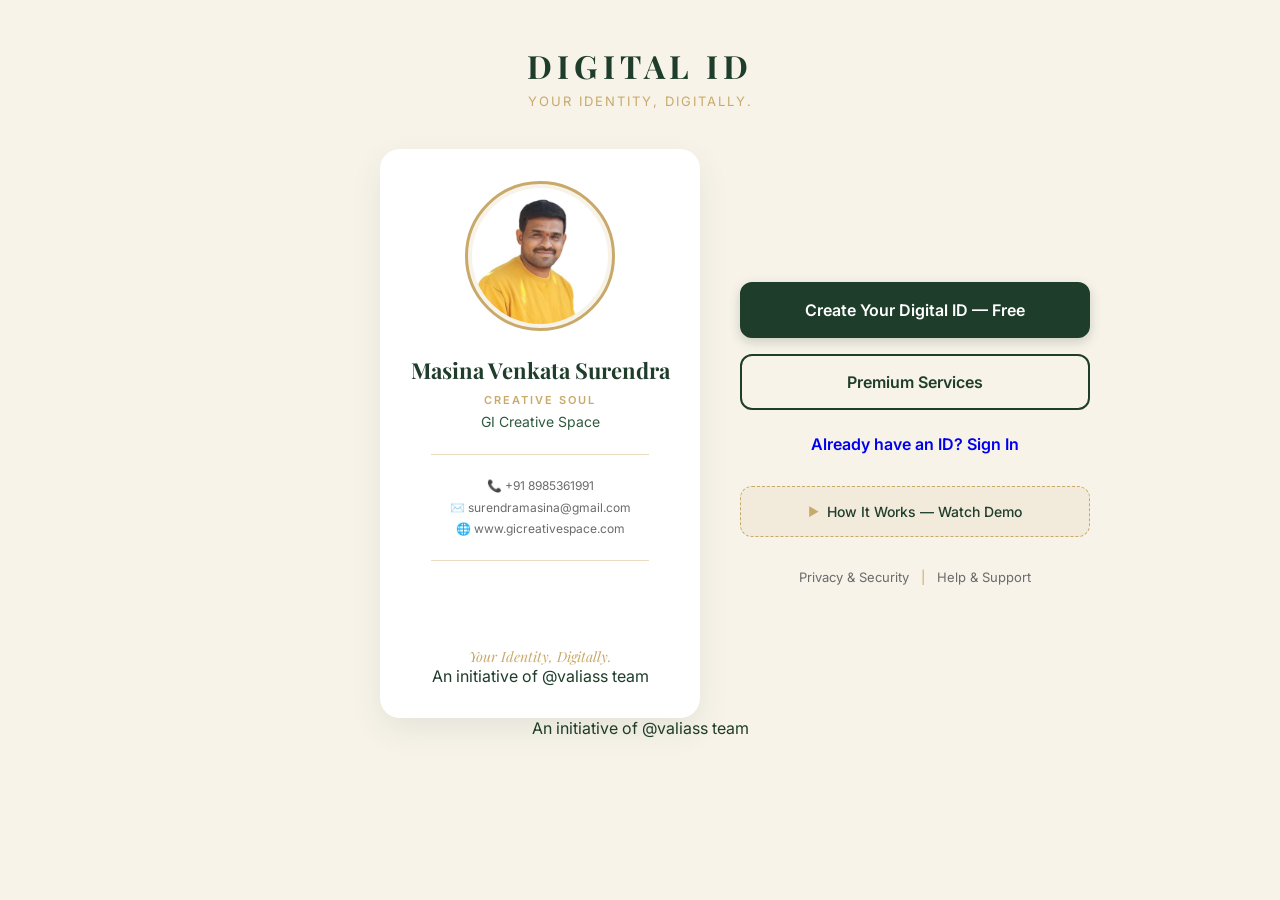
==== index.html @ 43ac8c2f "Update index.html" ====
<!DOCTYPE html>
<html lang="en">
<head>
    <meta charset="UTF-8">
    <meta name="viewport" content="width=device-width, initial-scale=1.0">
    <title>Digital ID - Your Identity, Digitally</title>
    
    <!-- Favicon (Bypass 404 error) -->
    <link rel="icon" href="data:,">

    <!-- PWA Manifest & Theme -->
    <link rel="manifest" href="manifest.json">
    <meta name="theme-color" content="#1F3D2B">
    <link rel="apple-touch-icon" href="assets/icon-192x192.png">

    <!-- Google Fonts -->
    <link rel="preconnect" href="https://fonts.googleapis.com">
    <link rel="preconnect" href="https://fonts.gstatic.com" crossorigin>
    <link href="https://fonts.googleapis.com/css2?family=Inter:wght@400;500;600&family=Playfair+Display:ital,wght@0,600;1,400&display=swap" rel="stylesheet">
    
    <!-- Custom CSS -->
    <link rel="stylesheet" href="css/style.css">
</head>
<body>

    <div class="container fade-in">
        
        <!-- Brand Header -->
        <header class="brand-header">
            <div class="header-line"></div>
            <h1>DIGITAL ID</h1>
            <div class="header-line"></div>
            <p>Your Identity, Digitally.</p>
        </header>

        <!-- Side-by-Side Layout -->
        <div class="main-layout">
            
            <!-- Left Side: Sample Card Preview -->
            <div class="card-section">
                <div class="sample-card-wrapper">
                    
                    <div class="card-photo-ring">
                        <!-- Photo with Error Bypass (Shows default if image fails) -->
                        <img src="assets/sample-profile.jpg" 
                             alt="Masina Venkata Surendra" 
                             class="sample-photo"
                             onerror="this.onerror=null; this.src='https://ui-avatars.com/api/?name=User&background=1F3D2B&color=C8A96A&size=150';">
                    </div>
                    
                    <h2 class="card-name">Masina Venkata Surendra</h2>
                    <p class="card-designation">Creative Soul</p>
                    <p class="card-org">GI Creative Space</p>
                    
                    <div class="card-divider"></div>
                    
                    <div class="card-contact">
                        <p><span class="icon">📞</span> +91 8985361991</p>
                        <p><span class="icon">✉️</span> surendramasina@gmail.com</p>
                        <p><span class="icon">🌐</span> www.gicreativespace.com</p>
                    </div>
                    
                    <div class="card-divider bottom-div"></div>
                    
                    <p class="card-tagline">Your Identity, Digitally.</p>
                    
                    <!-- Card Footer Branding -->
                    <p class="card-branding">An initiative of @valiass team</p>
                </div>
            </div>

            <!-- Right Side: Options & Actions -->
            <div class="options-section">
                
                <!-- Install App Button (Hidden by default, Outline style) -->
                <div id="installBtnContainer" class="install-btn-container hidden">
                    <button id="installBtn" class="btn btn-install">
                        📥 Install Digital ID App
                    </button>
                </div>

                <div class="actions-container">
                    <a href="generator.html" class="btn btn-primary">Create Your Digital ID — Free</a>
                    <a href="#" class="btn btn-secondary">Premium Services</a>
                </div>

                <!-- Sign In as Forest Green Box -->
                <div class="sign-in-container">
                    <a href="#" class="btn btn-signin">Already have an ID? Sign In</a>
                </div>

                <div class="video-section">
                    <p><span class="play-icon">▶</span> How It Works — Watch Demo</p>
                </div>

                <footer class="footer-links">
                    <a href="#">Privacy & Security</a>
                    <span class="divider">|</span>
                    <a href="#">Help & Support</a>
                </footer>

            </div>
        </div>
        
        <!-- Page Bottom Branding -->
        <div class="page-footer">
            An initiative of @valiass team
        </div>

    </div>

    <!-- Service Worker Registration & PWA Install Logic -->
    <script>
        // 1. Register Service Worker
        if ('serviceWorker' in navigator) {
            window.addEventListener('load', () => {
                navigator.serviceWorker.register('./sw.js')
                    .then(registration => console.log('SW registered:', registration))
                    .catch(error => console.log('SW registration failed:', error));
            });
        }

        // 2. PWA Install Logic
        let deferredPrompt;
        const installBtnContainer = document.getElementById('installBtnContainer');
        const installBtn = document.getElementById('installBtn');

        // Show Install Button
        window.addEventListener('beforeinstallprompt', (e) => {
            e.preventDefault();
            deferredPrompt = e;
            installBtnContainer.classList.remove('hidden');
        });

        // Install Button Click
        installBtn.addEventListener('click', async () => {
            if (deferredPrompt) {
                deferredPrompt.prompt();
                const { outcome } = await deferredPrompt.userChoice;
                console.log(`User response: ${outcome}`);
                deferredPrompt = null;
                installBtnContainer.classList.add('hidden'); // Auto-hide after click
            }
        });

        // Auto-hide on successful install
        window.addEventListener('appinstalled', () => {
            console.log('App Installed Successfully');
            installBtnContainer.classList.add('hidden');
        });

        // Auto-hide if already installed (Standalone Mode)
        if (window.matchMedia('(display-mode: standalone)').matches || window.navigator.standalone === true) {
            installBtnContainer.classList.add('hidden');
        }
    </script>
</body>
</html>
---- css/style.css ----
/* --- Root Variables (Global Colors) --- */
:root {
    --ivory: #F7F3E9;
    --white: #FFFFFF;
    --forest-green: #1F3D2B;
    --forest-light: #2E5A3F;
    --champagne: #C8A96A;
    --warm-grey: #6B6B6B;
    
    --shadow-soft: 0 12px 32px rgba(31, 61, 43, 0.08);
    --shadow-hover: 0 16px 40px rgba(31, 61, 43, 0.15);
}

/* --- Base Reset --- */
* {
    margin: 0;
    padding: 0;
    box-sizing: border-box;
}

body {
    font-family: 'Inter', sans-serif;
    background-color: var(--ivory);
    color: var(--forest-green);
    display: flex;
    flex-direction: column;
    align-items: center;
    min-height: 100vh;
    padding: 24px 16px;
}

/* --- Container & Animation --- */
.container {
    width: 100%;
    max-width: 900px; /* Increased for side-by-side */
    display: flex;
    flex-direction: column;
    align-items: center;
    margin-top: 20px;
}

.fade-in {
    animation: fadeIn 0.8s ease-out forwards;
}

@keyframes fadeIn {
    from { opacity: 0; transform: translateY(15px); }
    to { opacity: 1; transform: translateY(0); }
}

/* --- Brand Header --- */
.brand-header {
    text-align: center;
    margin-bottom: 40px;
    width: 100%;
}

.brand-header h1 {
    font-family: 'Playfair Display', serif;
    font-size: 32px;
    letter-spacing: 5px;
    color: var(--forest-green);
    margin-bottom: 6px;
}

.brand-header p {
    font-size: 13px;
    letter-spacing: 2px;
    color: var(--champagne);
    text-transform: uppercase;
}

/* --- Main Layout (Side by Side) --- */
.main-layout {
    display: flex;
    flex-direction: row;
    gap: 40px;
    width: 100%;
    justify-content: center;
    align-items: center;
}

/* --- Left Side: Card Section --- */
.card-section {
    flex: 1;
    display: flex;
    justify-content: flex-end; /* Align card to the center gap */
}

/* --- Right Side: Options Section --- */
.options-section {
    flex: 1;
    display: flex;
    flex-direction: column;
    justify-content: center;
    align-items: flex-start; /* Align options to the left */
    max-width: 350px;
}

/* --- Sample Card Design (9:16 Ratio) --- */
.sample-card-wrapper {
    width: 100%;
    max-width: 320px;
    aspect-ratio: 9 / 16;
    background-color: var(--white);
    border-radius: 20px;
    box-shadow: var(--shadow-soft);
    padding: 32px 24px;
    display: flex;
    flex-direction: column;
    align-items: center;
    position: relative;
    overflow: hidden;
    transition: transform 0.3s ease, box-shadow 0.3s ease;
}

.sample-card-wrapper:hover {
    transform: translateY(-5px);
    box-shadow: var(--shadow-hover);
}

.card-photo-ring {
    width: 150px;
    height: 150px;
    border-radius: 50%;
    border: 3px solid var(--champagne);
    padding: 4px;
    margin-bottom: 24px;
    background-color: var(--ivory);
}

.sample-photo {
    width: 100%;
    height: 100%;
    object-fit: cover;
    border-radius: 50%;
}

.card-name {
    font-family: 'Playfair Display', serif;
    font-size: 22px;
    color: var(--forest-green);
    margin-bottom: 8px;
    text-align: center;
}

.card-designation {
    font-size: 11px;
    letter-spacing: 2px;
    color: var(--champagne);
    text-transform: uppercase;
    font-weight: 600;
    margin-bottom: 6px;
}

.card-org {
    font-size: 14px;
    color: var(--forest-light);
    margin-bottom: 24px;
}

.card-divider {
    width: 80%;
    height: 1px;
    background-color: var(--champagne);
    opacity: 0.4;
    margin-bottom: 20px;
}

.card-contact {
    font-size: 12px;
    color: var(--warm-grey);
    text-align: center;
    line-height: 1.8;
    margin-bottom: 20px;
}

.card-rule {
    width: 50px;
    height: 2px;
    background-color: var(--champagne);
    margin-bottom: 16px;
}

.card-tagline {
    font-family: 'Playfair Display', serif;
    font-style: italic;
    font-size: 14px;
    color: var(--champagne);
    margin-top: auto;
}

/* --- Install Button Container --- */
.install-btn-container {
    width: 100%;
    margin-bottom: 12px; /* Space between install and free button */
}

/* --- Action Buttons & Links --- */
.actions-container {
    width: 100%;
    display: flex;
    flex-direction: column;
    gap: 16px;
    margin-bottom: 24px;
}

.btn {
    width: 100%;
    padding: 16px;
    border-radius: 12px;
    font-family: 'Inter', sans-serif;
    font-size: 16px;
    font-weight: 600;
    text-align: center;
    cursor: pointer;
    text-decoration: none;
    transition: all 0.25s ease;
}

.btn-primary {
    background-color: var(--forest-green);
    color: var(--white);
    border: 2px solid var(--forest-green);
    box-shadow: 0 4px 12px rgba(31, 61, 43, 0.2);
}

.btn-primary:hover {
    background-color: var(--forest-light);
    transform: translateY(-2px);
    box-shadow: 0 6px 16px rgba(31, 61, 43, 0.3);
}

.btn-secondary {
    background-color: transparent;
    color: var(--forest-green);
    border: 2px solid var(--forest-green);
}

.btn-secondary:hover {
    background-color: rgba(31, 61, 43, 0.05);
    transform: translateY(-2px);
}

/* --- Install Button Specific Style --- */
.btn-install {
    background-color: var(--white);
    color: var(--forest-green);
    border: 2px solid var(--champagne);
    display: flex;
    justify-content: center;
    align-items: center;
    gap: 8px;
}

.btn-install:hover {
    background-color: rgba(200, 169, 106, 0.1);
    transform: translateY(-2px);
}

/* --- Utility Class --- */
.hidden {
    display: none !important;
}

/* --- Sign In & Video Section --- */
.sign-in-container {
    width: 100%;
    text-align: center;
    margin-bottom: 32px;
}

.sign-in-link {
    color: var(--forest-green);
    font-weight: 600;
    text-decoration: none;
    font-size: 14px;
    transition: color 0.2s;
}

.sign-in-link:hover {
    text-decoration: underline;
}

.video-section {
    width: 100%;
    background-color: rgba(200, 169, 106, 0.1);
    border-radius: 12px;
    padding: 16px;
    text-align: center;
    margin-bottom: 32px;
    border: 1px dashed var(--champagne);
    cursor: pointer;
    transition: background-color 0.3s;
}

.video-section:hover {
    background-color: rgba(200, 169, 106, 0.2);
}

.video-section p {
    font-size: 14px;
    color: var(--forest-green);
    font-weight: 500;
    display: flex;
    align-items: center;
    justify-content: center;
    gap: 8px;
}

.play-icon {
    font-size: 12px;
    color: var(--champagne);
}

/* --- Footer Links --- */
.footer-links {
    width: 100%;
    display: flex;
    justify-content: center;
    gap: 12px;
    font-size: 13px;
}

.footer-links a {
    color: var(--warm-grey);
    text-decoration: none;
    transition: color 0.2s;
}

.footer-links a:hover {
    color: var(--forest-green);
    text-decoration: underline;
}

.footer-links .divider {
    color: var(--champagne);
}

/* --- Mobile Responsiveness --- */
@media (max-width: 768px) {
    .main-layout {
        flex-direction: column;
        gap: 32px;
    }

    .card-section {
        justify-content: center;
    }

    .options-section {
        align-items: center;
        width: 100%;
    }

    .actions-container, 
    .install-btn-container,
    .sign-in-container, 
    .video-section, 
    .footer-links {
        max-width: 320px;
    }
}
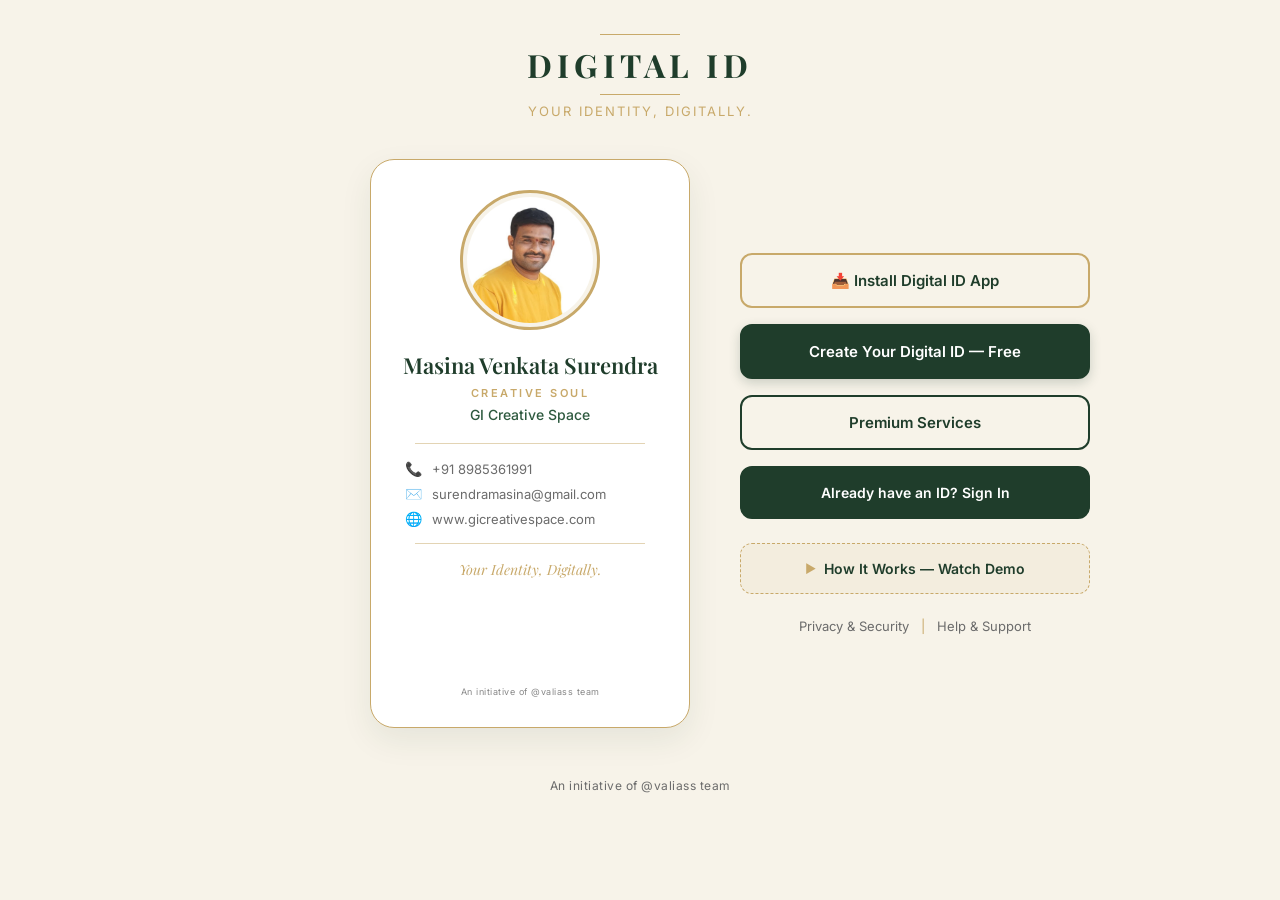
==== commit 06390a61: "Update index.html" ====
--- a/index.html
+++ b/index.html
@@ -120,26 +120,37 @@
             });
         }
 
-        // 2. PWA Install Logic
+        // 2. PWA Install Logic with Fallback
         let deferredPrompt;
         const installBtnContainer = document.getElementById('installBtnContainer');
         const installBtn = document.getElementById('installBtn');
 
-        // Show Install Button
+        // FOR TESTING: Always show the button after 1 second (if not installed)
+        setTimeout(() => {
+            if (!window.matchMedia('(display-mode: standalone)').matches && window.navigator.standalone !== true) {
+                installBtnContainer.classList.remove('hidden');
+            }
+        }, 1000);
+
+        // Capture the prompt if available
         window.addEventListener('beforeinstallprompt', (e) => {
             e.preventDefault();
             deferredPrompt = e;
-            installBtnContainer.classList.remove('hidden');
+            console.log('Install prompt ready');
         });
 
-        // Install Button Click
+        // Button Click Action
         installBtn.addEventListener('click', async () => {
             if (deferredPrompt) {
+                // If browser supports prompt, show it
                 deferredPrompt.prompt();
                 const { outcome } = await deferredPrompt.userChoice;
                 console.log(`User response: ${outcome}`);
                 deferredPrompt = null;
-                installBtnContainer.classList.add('hidden'); // Auto-hide after click
+                installBtnContainer.classList.add('hidden');
+            } else {
+                // Fallback: If prompt is not available (e.g., iOS or localhost issue)
+                alert("To install the app:\n\n1. Tap the browser menu (3 dots).\n2. Select 'Add to Home Screen' or 'Install App'.");
             }
         });
 
@@ -149,7 +160,7 @@
             installBtnContainer.classList.add('hidden');
         });
 
-        // Auto-hide if already installed (Standalone Mode)
+        // Auto-hide if already opened as an App (Standalone Mode)
         if (window.matchMedia('(display-mode: standalone)').matches || window.navigator.standalone === true) {
             installBtnContainer.classList.add('hidden');
         }
--- a/css/style.css
+++ b/css/style.css
@@ -1,4 +1,4 @@
-/* --- Root Variables (Global Colors) --- */
+/* --- Root Variables --- */
 :root {
     --ivory: #F7F3E9;
     --white: #FFFFFF;
@@ -29,14 +29,14 @@
     padding: 24px 16px;
 }
 
-/* --- Container & Animation --- */
+/* --- Container --- */
 .container {
     width: 100%;
-    max-width: 900px; /* Increased for side-by-side */
-    display: flex;
-    flex-direction: column;
-    align-items: center;
-    margin-top: 20px;
+    max-width: 900px;
+    display: flex;
+    flex-direction: column;
+    align-items: center;
+    margin-top: 10px;
 }
 
 .fade-in {
@@ -50,7 +50,9 @@
 
 /* --- Brand Header --- */
 .brand-header {
-    text-align: center;
+    display: flex;
+    flex-direction: column;
+    align-items: center;
     margin-bottom: 40px;
     width: 100%;
 }
@@ -60,7 +62,7 @@
     font-size: 32px;
     letter-spacing: 5px;
     color: var(--forest-green);
-    margin-bottom: 6px;
+    margin: 8px 0;
 }
 
 .brand-header p {
@@ -68,44 +70,52 @@
     letter-spacing: 2px;
     color: var(--champagne);
     text-transform: uppercase;
-}
-
-/* --- Main Layout (Side by Side) --- */
+    margin-top: 8px;
+}
+
+/* Gold lines for header */
+.header-line {
+    width: 80px;
+    height: 1px;
+    background-color: var(--champagne);
+    display: inline-block;
+}
+
+/* --- Main Layout --- */
 .main-layout {
     display: flex;
     flex-direction: row;
-    gap: 40px;
+    gap: 50px;
     width: 100%;
     justify-content: center;
     align-items: center;
 }
 
-/* --- Left Side: Card Section --- */
 .card-section {
     flex: 1;
     display: flex;
-    justify-content: flex-end; /* Align card to the center gap */
-}
-
-/* --- Right Side: Options Section --- */
+    justify-content: flex-end;
+}
+
 .options-section {
     flex: 1;
     display: flex;
     flex-direction: column;
     justify-content: center;
-    align-items: flex-start; /* Align options to the left */
+    align-items: flex-start;
     max-width: 350px;
 }
 
-/* --- Sample Card Design (9:16 Ratio) --- */
+/* --- Sample Card Design (Premium Look) --- */
 .sample-card-wrapper {
     width: 100%;
     max-width: 320px;
     aspect-ratio: 9 / 16;
     background-color: var(--white);
-    border-radius: 20px;
+    border: 1px solid var(--champagne); /* Gold Border */
+    border-radius: 24px;
     box-shadow: var(--shadow-soft);
-    padding: 32px 24px;
+    padding: 30px 24px;
     display: flex;
     flex-direction: column;
     align-items: center;
@@ -120,12 +130,12 @@
 }
 
 .card-photo-ring {
-    width: 150px;
-    height: 150px;
+    width: 140px;
+    height: 140px;
     border-radius: 50%;
     border: 3px solid var(--champagne);
     padding: 4px;
-    margin-bottom: 24px;
+    margin-bottom: 20px;
     background-color: var(--ivory);
 }
 
@@ -140,13 +150,14 @@
     font-family: 'Playfair Display', serif;
     font-size: 22px;
     color: var(--forest-green);
-    margin-bottom: 8px;
+    margin-bottom: 6px;
     text-align: center;
+    font-weight: 600;
 }
 
 .card-designation {
     font-size: 11px;
-    letter-spacing: 2px;
+    letter-spacing: 2.5px;
     color: var(--champagne);
     text-transform: uppercase;
     font-weight: 600;
@@ -156,30 +167,42 @@
 .card-org {
     font-size: 14px;
     color: var(--forest-light);
-    margin-bottom: 24px;
+    margin-bottom: 20px;
+    font-weight: 500;
 }
 
 .card-divider {
-    width: 80%;
+    width: 85%;
     height: 1px;
     background-color: var(--champagne);
-    opacity: 0.4;
-    margin-bottom: 20px;
+    opacity: 0.5;
+    margin-bottom: 16px;
+}
+
+.bottom-div {
+    margin-top: 16px;
+    margin-bottom: 16px;
 }
 
 .card-contact {
-    font-size: 12px;
+    width: 100%;
+    font-size: 13px;
     color: var(--warm-grey);
-    text-align: center;
-    line-height: 1.8;
-    margin-bottom: 20px;
-}
-
-.card-rule {
-    width: 50px;
-    height: 2px;
-    background-color: var(--champagne);
-    margin-bottom: 16px;
+    display: flex;
+    flex-direction: column;
+    gap: 8px;
+    padding-left: 10px;
+}
+
+.card-contact p {
+    display: flex;
+    align-items: center;
+    gap: 10px;
+}
+
+.card-contact .icon {
+    font-size: 14px;
+    color: var(--champagne);
 }
 
 .card-tagline {
@@ -187,22 +210,29 @@
     font-style: italic;
     font-size: 14px;
     color: var(--champagne);
-    margin-top: auto;
-}
-
-/* --- Install Button Container --- */
+    margin-bottom: 10px;
+}
+
+.card-branding {
+    font-size: 9px;
+    color: var(--warm-grey);
+    letter-spacing: 0.5px;
+    opacity: 0.8;
+    margin-top: auto; /* Pushes it to the bottom */
+}
+
+/* --- Buttons --- */
 .install-btn-container {
     width: 100%;
-    margin-bottom: 12px; /* Space between install and free button */
-}
-
-/* --- Action Buttons & Links --- */
+    margin-bottom: 16px;
+}
+
 .actions-container {
     width: 100%;
     display: flex;
     flex-direction: column;
     gap: 16px;
-    margin-bottom: 24px;
+    margin-bottom: 16px;
 }
 
 .btn {
@@ -210,12 +240,13 @@
     padding: 16px;
     border-radius: 12px;
     font-family: 'Inter', sans-serif;
-    font-size: 16px;
+    font-size: 15px;
     font-weight: 600;
     text-align: center;
     cursor: pointer;
     text-decoration: none;
     transition: all 0.25s ease;
+    display: block;
 }
 
 .btn-primary {
@@ -228,7 +259,6 @@
 .btn-primary:hover {
     background-color: var(--forest-light);
     transform: translateY(-2px);
-    box-shadow: 0 6px 16px rgba(31, 61, 43, 0.3);
 }
 
 .btn-secondary {
@@ -242,66 +272,55 @@
     transform: translateY(-2px);
 }
 
-/* --- Install Button Specific Style --- */
+/* Install Outline Button */
 .btn-install {
-    background-color: var(--white);
+    background-color: transparent;
     color: var(--forest-green);
     border: 2px solid var(--champagne);
-    display: flex;
-    justify-content: center;
-    align-items: center;
-    gap: 8px;
-}
-
+}
 .btn-install:hover {
     background-color: rgba(200, 169, 106, 0.1);
     transform: translateY(-2px);
 }
 
-/* --- Utility Class --- */
-.hidden {
-    display: none !important;
-}
-
-/* --- Sign In & Video Section --- */
+/* Sign In Forest Green Box */
 .sign-in-container {
     width: 100%;
-    text-align: center;
-    margin-bottom: 32px;
-}
-
-.sign-in-link {
-    color: var(--forest-green);
-    font-weight: 600;
-    text-decoration: none;
+    margin-bottom: 24px;
+}
+
+.btn-signin {
+    background-color: var(--forest-green);
+    color: var(--white);
+    border: 2px solid var(--forest-green);
     font-size: 14px;
-    transition: color 0.2s;
-}
-
-.sign-in-link:hover {
-    text-decoration: underline;
-}
-
+}
+.btn-signin:hover {
+    background-color: var(--forest-light);
+    transform: translateY(-2px);
+}
+
+/* --- Video Section --- */
 .video-section {
     width: 100%;
-    background-color: rgba(200, 169, 106, 0.1);
+    background-color: rgba(200, 169, 106, 0.08);
     border-radius: 12px;
     padding: 16px;
     text-align: center;
-    margin-bottom: 32px;
+    margin-bottom: 24px;
     border: 1px dashed var(--champagne);
     cursor: pointer;
     transition: background-color 0.3s;
 }
 
 .video-section:hover {
-    background-color: rgba(200, 169, 106, 0.2);
+    background-color: rgba(200, 169, 106, 0.15);
 }
 
 .video-section p {
     font-size: 14px;
     color: var(--forest-green);
-    font-weight: 500;
+    font-weight: 600;
     display: flex;
     align-items: center;
     justify-content: center;
@@ -335,6 +354,20 @@
 
 .footer-links .divider {
     color: var(--champagne);
+}
+
+/* --- Page Bottom Branding --- */
+.page-footer {
+    margin-top: 50px;
+    font-size: 12px;
+    color: var(--warm-grey);
+    text-align: center;
+    letter-spacing: 0.5px;
+}
+
+/* --- Utility --- */
+.hidden {
+    display: none !important;
 }
 
 /* --- Mobile Responsiveness --- */
@@ -360,4 +393,8 @@
     .footer-links {
         max-width: 320px;
     }
-}
+    
+    .page-footer {
+        margin-top: 30px;
+    }
+}
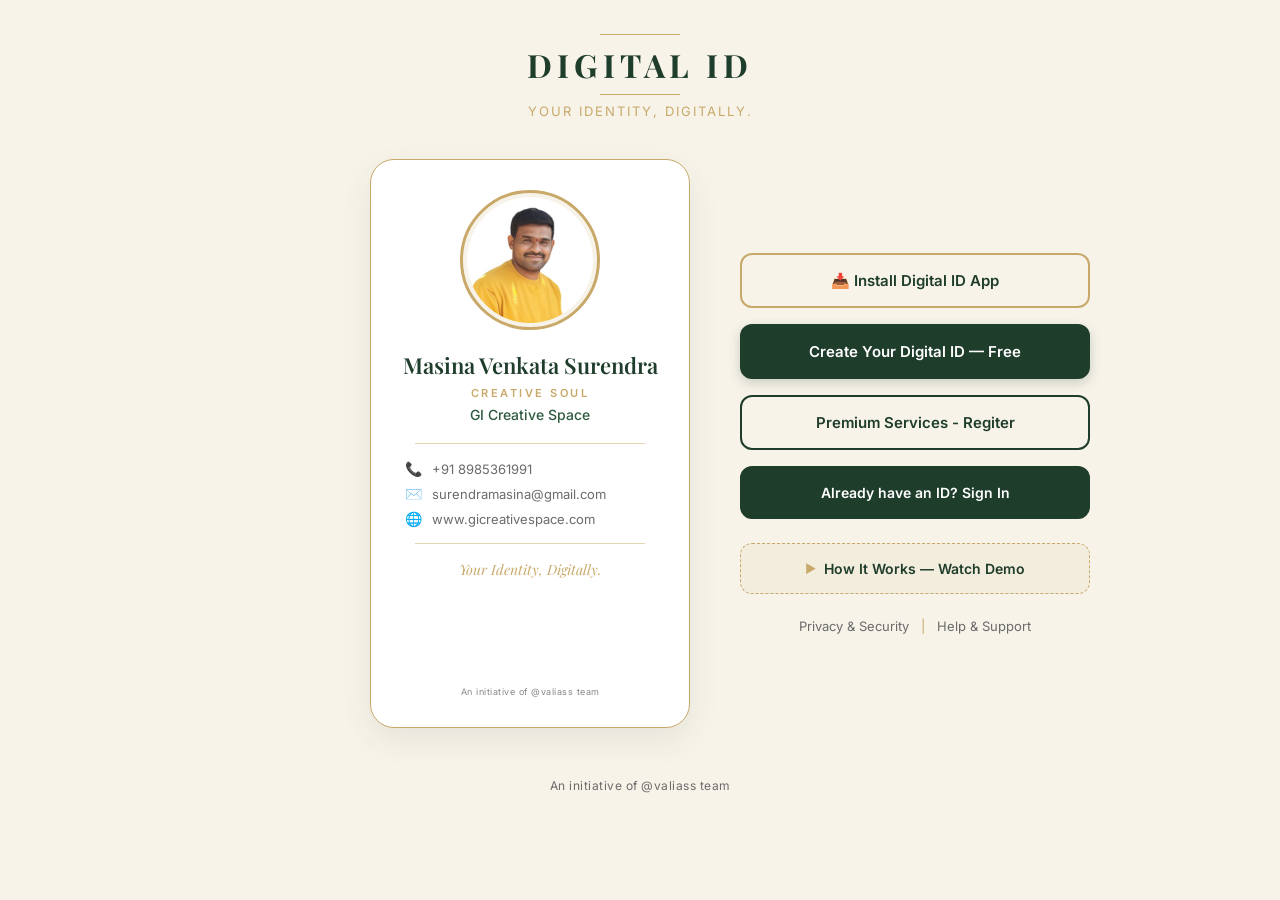
==== commit f40959e1: "Update index.html" ====
--- a/index.html
+++ b/index.html
@@ -81,7 +81,7 @@
 
                 <div class="actions-container">
                     <a href="generator.html" class="btn btn-primary">Create Your Digital ID — Free</a>
-                    <a href="#" class="btn btn-secondary">Premium Services</a>
+                    <a href="#" class="btn btn-secondary">Premium Services - Regiter </a>
                 </div>
 
                 <!-- Sign In as Forest Green Box -->
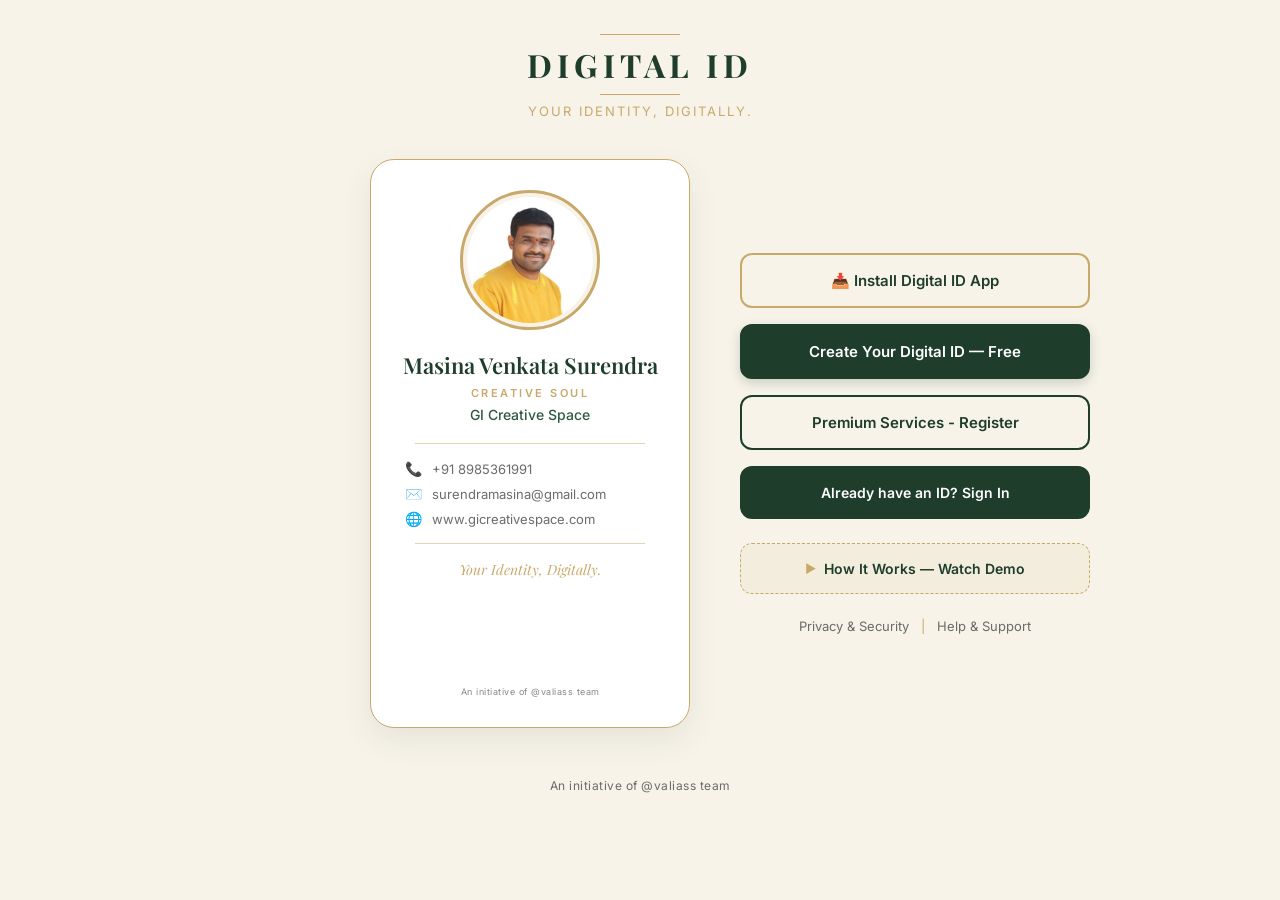
==== commit 38fc402b: "Update index.html" ====
--- a/index.html
+++ b/index.html
@@ -81,7 +81,7 @@
 
                 <div class="actions-container">
                     <a href="generator.html" class="btn btn-primary">Create Your Digital ID — Free</a>
-                    <a href="#" class="btn btn-secondary">Premium Services - Regiter </a>
+                    <a href="#" class="btn btn-secondary">Premium Services - Register </a>
                 </div>
 
                 <!-- Sign In as Forest Green Box -->
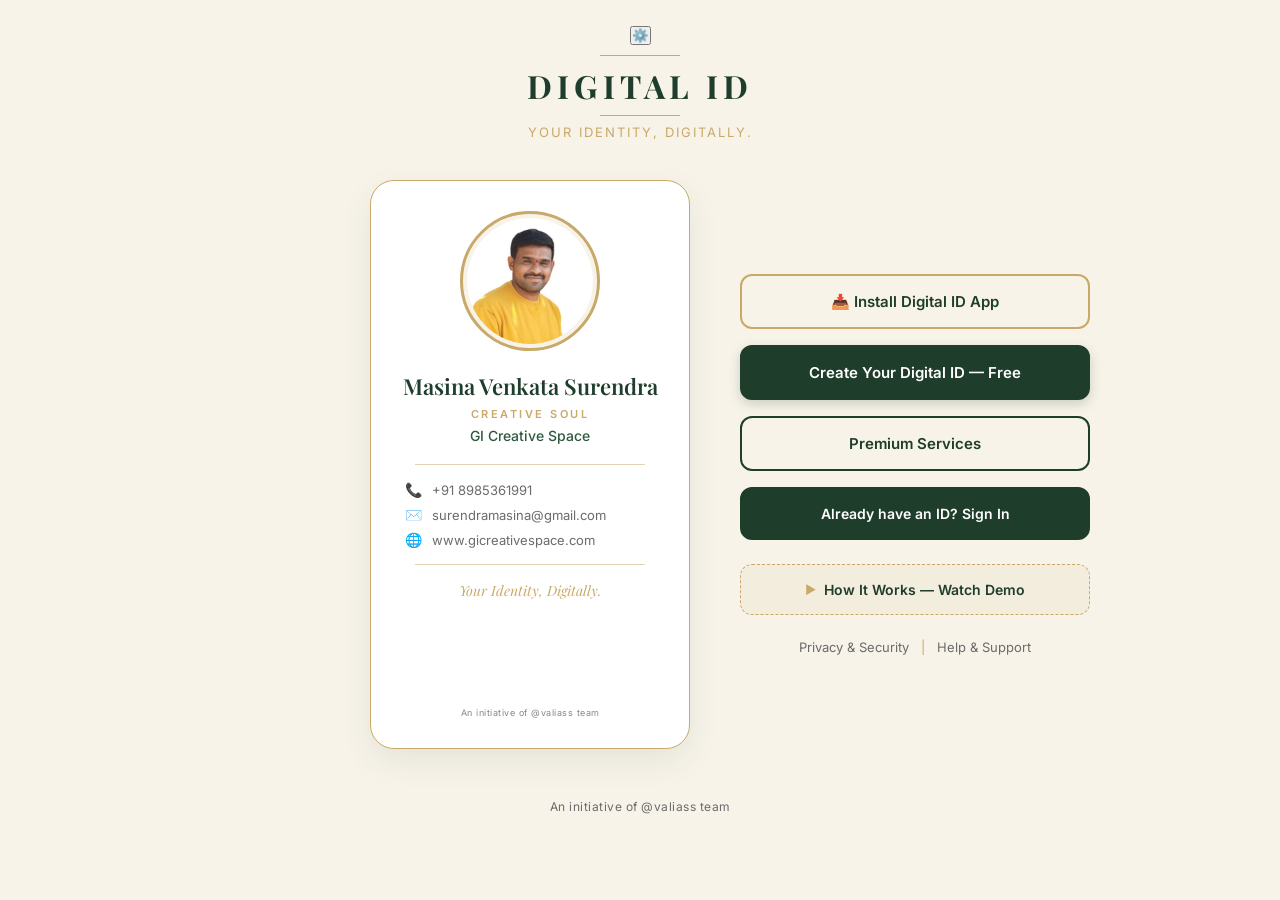
==== commit 0534c14d: "Update index.html" ====
--- a/index.html
+++ b/index.html
@@ -23,6 +23,21 @@
 </head>
 <body>
 
+    <!-- Top Right Settings Menu -->
+    <div class="top-settings-wrapper">
+        <button id="settingsBtn" class="settings-icon">⚙️</button>
+        
+        <!-- Dropdown Menu (Hidden by default) -->
+        <div id="settingsDropdown" class="settings-dropdown hidden">
+            <button id="clearCacheBtn" class="dropdown-item">
+                🔄 Refresh App (Clear Cache)
+            </button>
+            <button id="closeSettingsBtn" class="dropdown-item close-item">
+                ❌ Close
+            </button>
+        </div>
+    </div>
+
     <div class="container fade-in">
         
         <!-- Brand Header -->
@@ -39,9 +54,8 @@
             <!-- Left Side: Sample Card Preview -->
             <div class="card-section">
                 <div class="sample-card-wrapper">
-                    
                     <div class="card-photo-ring">
-                        <!-- Photo with Error Bypass (Shows default if image fails) -->
+                        <!-- Photo with Error Bypass -->
                         <img src="assets/sample-profile.jpg" 
                              alt="Masina Venkata Surendra" 
                              class="sample-photo"
@@ -63,8 +77,6 @@
                     <div class="card-divider bottom-div"></div>
                     
                     <p class="card-tagline">Your Identity, Digitally.</p>
-                    
-                    <!-- Card Footer Branding -->
                     <p class="card-branding">An initiative of @valiass team</p>
                 </div>
             </div>
@@ -72,7 +84,7 @@
             <!-- Right Side: Options & Actions -->
             <div class="options-section">
                 
-                <!-- Install App Button (Hidden by default, Outline style) -->
+                <!-- Install App Button (Top of options list) -->
                 <div id="installBtnContainer" class="install-btn-container hidden">
                     <button id="installBtn" class="btn btn-install">
                         📥 Install Digital ID App
@@ -81,10 +93,9 @@
 
                 <div class="actions-container">
                     <a href="generator.html" class="btn btn-primary">Create Your Digital ID — Free</a>
-                    <a href="#" class="btn btn-secondary">Premium Services - Register </a>
-                </div>
-
-                <!-- Sign In as Forest Green Box -->
+                    <a href="#" class="btn btn-secondary">Premium Services</a>
+                </div>
+
                 <div class="sign-in-container">
                     <a href="#" class="btn btn-signin">Already have an ID? Sign In</a>
                 </div>
@@ -109,7 +120,7 @@
 
     </div>
 
-    <!-- Service Worker Registration & PWA Install Logic -->
+    <!-- Service Worker Registration & PWA Logic -->
     <script>
         // 1. Register Service Worker
         if ('serviceWorker' in navigator) {
@@ -120,50 +131,74 @@
             });
         }
 
-        // 2. PWA Install Logic with Fallback
+        // 2. PWA Install Logic
         let deferredPrompt;
         const installBtnContainer = document.getElementById('installBtnContainer');
         const installBtn = document.getElementById('installBtn');
 
-        // FOR TESTING: Always show the button after 1 second (if not installed)
+        // Force show button after 1 second (for testing/localhost)
         setTimeout(() => {
             if (!window.matchMedia('(display-mode: standalone)').matches && window.navigator.standalone !== true) {
                 installBtnContainer.classList.remove('hidden');
             }
         }, 1000);
 
-        // Capture the prompt if available
         window.addEventListener('beforeinstallprompt', (e) => {
             e.preventDefault();
             deferredPrompt = e;
-            console.log('Install prompt ready');
-        });
-
-        // Button Click Action
+        });
+
         installBtn.addEventListener('click', async () => {
             if (deferredPrompt) {
-                // If browser supports prompt, show it
                 deferredPrompt.prompt();
                 const { outcome } = await deferredPrompt.userChoice;
-                console.log(`User response: ${outcome}`);
                 deferredPrompt = null;
                 installBtnContainer.classList.add('hidden');
             } else {
-                // Fallback: If prompt is not available (e.g., iOS or localhost issue)
-                alert("To install the app:\n\n1. Tap the browser menu (3 dots).\n2. Select 'Add to Home Screen' or 'Install App'.");
-            }
-        });
-
-        // Auto-hide on successful install
+                alert("To install this app:\n\n1. Tap the browser menu (3 dots).\n2. Select 'Add to Home Screen' or 'Install App'.");
+            }
+        });
+
         window.addEventListener('appinstalled', () => {
-            console.log('App Installed Successfully');
             installBtnContainer.classList.add('hidden');
         });
 
-        // Auto-hide if already opened as an App (Standalone Mode)
-        if (window.matchMedia('(display-mode: standalone)').matches || window.navigator.standalone === true) {
-            installBtnContainer.classList.add('hidden');
-        }
+        // 3. Settings Menu Logic
+        const settingsBtn = document.getElementById('settingsBtn');
+        const settingsDropdown = document.getElementById('settingsDropdown');
+        const closeSettingsBtn = document.getElementById('closeSettingsBtn');
+
+        settingsBtn.addEventListener('click', (e) => {
+            e.stopPropagation();
+            settingsDropdown.classList.toggle('hidden');
+        });
+
+        closeSettingsBtn.addEventListener('click', () => {
+            settingsDropdown.classList.add('hidden');
+        });
+
+        // Close dropdown when clicking outside
+        window.addEventListener('click', (e) => {
+            if (!settingsDropdown.contains(e.target) && e.target !== settingsBtn) {
+                settingsDropdown.classList.add('hidden');
+            }
+        });
+
+        // 4. Clear Cache Logic
+        document.getElementById('clearCacheBtn').addEventListener('click', async () => {
+            if ('caches' in window) {
+                try {
+                    const cacheNames = await caches.keys();
+                    await Promise.all(
+                        cacheNames.map(name => caches.delete(name))
+                    );
+                    alert("Cache cleared successfully! App will now reload.");
+                    window.location.reload();
+                } catch (err) {
+                    console.error('Error clearing cache:', err);
+                }
+            }
+        });
     </script>
 </body>
 </html>
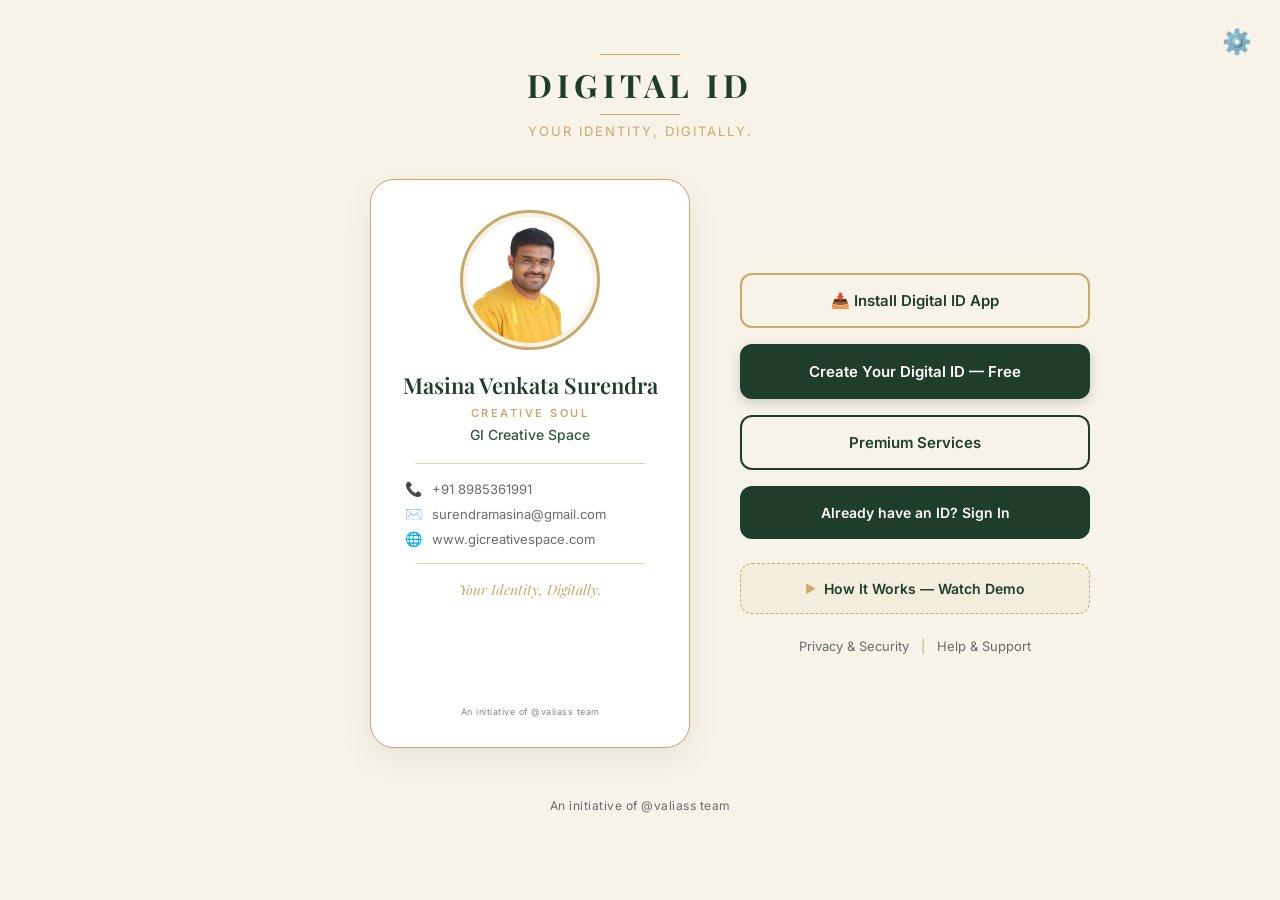
==== commit 4cecb215: "Update index.html" ====
--- a/index.html
+++ b/index.html
@@ -126,79 +126,47 @@
         if ('serviceWorker' in navigator) {
             window.addEventListener('load', () => {
                 navigator.serviceWorker.register('./sw.js')
-                    .then(registration => console.log('SW registered:', registration))
+                    .then(registration => console.log('SW registered'))
                     .catch(error => console.log('SW registration failed:', error));
             });
         }
 
-        // 2. PWA Install Logic
+        // 2. Direct Install Logic
         let deferredPrompt;
         const installBtnContainer = document.getElementById('installBtnContainer');
         const installBtn = document.getElementById('installBtn');
 
-        // Force show button after 1 second (for testing/localhost)
-        setTimeout(() => {
-            if (!window.matchMedia('(display-mode: standalone)').matches && window.navigator.standalone !== true) {
-                installBtnContainer.classList.remove('hidden');
-            }
-        }, 1000);
+        // Show button on load
+        if (!window.matchMedia('(display-mode: standalone)').matches && window.navigator.standalone !== true) {
+            installBtnContainer.classList.remove('hidden');
+        }
 
+        // Capture the browser prompt
         window.addEventListener('beforeinstallprompt', (e) => {
             e.preventDefault();
             deferredPrompt = e;
+            console.log('Native Install Prompt is Ready');
         });
 
+        // Click action
         installBtn.addEventListener('click', async () => {
             if (deferredPrompt) {
+                // Directly show the browser's install dialog
                 deferredPrompt.prompt();
                 const { outcome } = await deferredPrompt.userChoice;
+                console.log(`User choice: ${outcome}`);
                 deferredPrompt = null;
                 installBtnContainer.classList.add('hidden');
             } else {
-                alert("To install this app:\n\n1. Tap the browser menu (3 dots).\n2. Select 'Add to Home Screen' or 'Install App'.");
+                // If the browser doesn't fire the event (e.g., testing on localhost without proper setup)
+                console.log("Prompt not available. Ensure you are on HTTPS/Localhost.");
+                // We do NOT show the old alert instructions anymore.
             }
         });
 
         window.addEventListener('appinstalled', () => {
             installBtnContainer.classList.add('hidden');
         });
-
-        // 3. Settings Menu Logic
-        const settingsBtn = document.getElementById('settingsBtn');
-        const settingsDropdown = document.getElementById('settingsDropdown');
-        const closeSettingsBtn = document.getElementById('closeSettingsBtn');
-
-        settingsBtn.addEventListener('click', (e) => {
-            e.stopPropagation();
-            settingsDropdown.classList.toggle('hidden');
-        });
-
-        closeSettingsBtn.addEventListener('click', () => {
-            settingsDropdown.classList.add('hidden');
-        });
-
-        // Close dropdown when clicking outside
-        window.addEventListener('click', (e) => {
-            if (!settingsDropdown.contains(e.target) && e.target !== settingsBtn) {
-                settingsDropdown.classList.add('hidden');
-            }
-        });
-
-        // 4. Clear Cache Logic
-        document.getElementById('clearCacheBtn').addEventListener('click', async () => {
-            if ('caches' in window) {
-                try {
-                    const cacheNames = await caches.keys();
-                    await Promise.all(
-                        cacheNames.map(name => caches.delete(name))
-                    );
-                    alert("Cache cleared successfully! App will now reload.");
-                    window.location.reload();
-                } catch (err) {
-                    console.error('Error clearing cache:', err);
-                }
-            }
-        });
     </script>
 </body>
 </html>
--- a/css/style.css
+++ b/css/style.css
@@ -27,6 +27,75 @@
     align-items: center;
     min-height: 100vh;
     padding: 24px 16px;
+    position: relative;
+}
+
+/* --- Top Right Settings --- */
+.top-settings-wrapper {
+    position: absolute;
+    top: 20px;
+    right: 20px;
+    z-index: 100;
+}
+
+.settings-icon {
+    background: transparent;
+    border: none;
+    font-size: 24px;
+    cursor: pointer;
+    padding: 8px;
+    border-radius: 50%;
+    transition: background-color 0.2s;
+}
+
+.settings-icon:hover {
+    background-color: rgba(200, 169, 106, 0.2);
+}
+
+/* Settings Dropdown */
+.settings-dropdown {
+    position: absolute;
+    top: 45px;
+    right: 0;
+    background-color: var(--white);
+    border: 1px solid var(--champagne);
+    border-radius: 12px;
+    box-shadow: var(--shadow-hover);
+    width: 200px;
+    overflow: hidden;
+    animation: fadeInDown 0.2s ease-out;
+}
+
+@keyframes fadeInDown {
+    from { opacity: 0; transform: translateY(-10px); }
+    to { opacity: 1; transform: translateY(0); }
+}
+
+.dropdown-item {
+    display: block;
+    width: 100%;
+    padding: 12px 16px;
+    text-align: left;
+    background: none;
+    border: none;
+    font-family: 'Inter', sans-serif;
+    font-size: 13px;
+    color: var(--forest-green);
+    cursor: pointer;
+    transition: background-color 0.2s;
+}
+
+.dropdown-item:hover {
+    background-color: var(--ivory);
+}
+
+.close-item {
+    color: var(--warm-grey);
+    border-top: 1px solid rgba(200, 169, 106, 0.2);
+}
+
+.hidden {
+    display: none !important;
 }
 
 /* --- Container --- */
@@ -36,7 +105,7 @@
     display: flex;
     flex-direction: column;
     align-items: center;
-    margin-top: 10px;
+    margin-top: 30px; /* Space for top settings */
 }
 
 .fade-in {
@@ -73,7 +142,6 @@
     margin-top: 8px;
 }
 
-/* Gold lines for header */
 .header-line {
     width: 80px;
     height: 1px;
@@ -106,13 +174,13 @@
     max-width: 350px;
 }
 
-/* --- Sample Card Design (Premium Look) --- */
+/* --- Sample Card Design --- */
 .sample-card-wrapper {
     width: 100%;
     max-width: 320px;
     aspect-ratio: 9 / 16;
     background-color: var(--white);
-    border: 1px solid var(--champagne); /* Gold Border */
+    border: 1px solid var(--champagne);
     border-radius: 24px;
     box-shadow: var(--shadow-soft);
     padding: 30px 24px;
@@ -218,7 +286,7 @@
     color: var(--warm-grey);
     letter-spacing: 0.5px;
     opacity: 0.8;
-    margin-top: auto; /* Pushes it to the bottom */
+    margin-top: auto;
 }
 
 /* --- Buttons --- */
@@ -272,7 +340,6 @@
     transform: translateY(-2px);
 }
 
-/* Install Outline Button */
 .btn-install {
     background-color: transparent;
     color: var(--forest-green);
@@ -283,7 +350,6 @@
     transform: translateY(-2px);
 }
 
-/* Sign In Forest Green Box */
 .sign-in-container {
     width: 100%;
     margin-bottom: 24px;
@@ -365,11 +431,6 @@
     letter-spacing: 0.5px;
 }
 
-/* --- Utility --- */
-.hidden {
-    display: none !important;
-}
-
 /* --- Mobile Responsiveness --- */
 @media (max-width: 768px) {
     .main-layout {
@@ -397,4 +458,9 @@
     .page-footer {
         margin-top: 30px;
     }
-}
+    
+    .top-settings-wrapper {
+        top: 10px;
+        right: 10px;
+    }
+}
